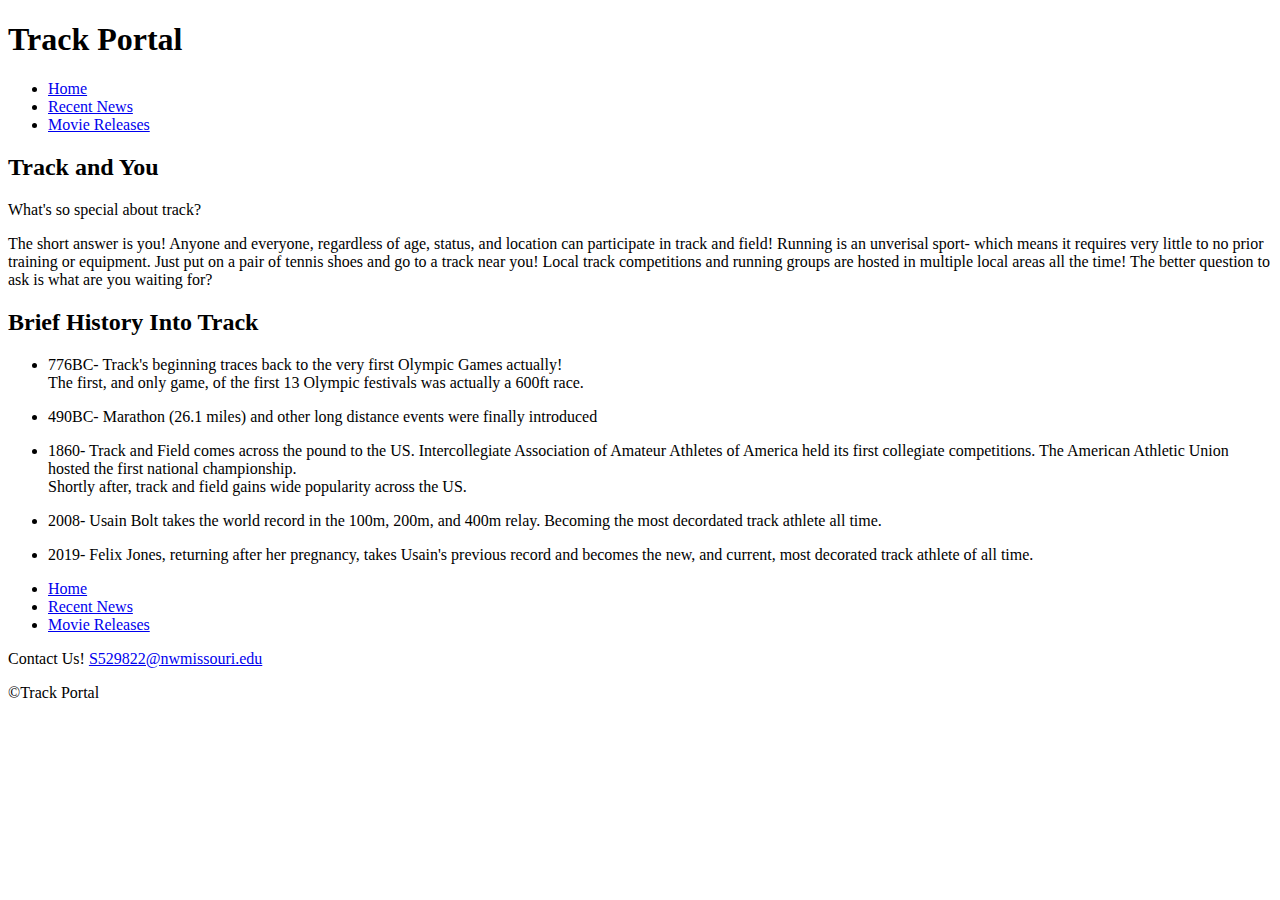
==== index.html @ 668c3383 "Constructed html content for all three pages" ====
<!DOCTYPE html>
<html>
    <head>
    
        <title>Welcome to Track Portal!</title>
        
        <!--
        <meta rel="stylesheet" href="...">  -->
    
    </head>
    <body>
    
        <!-- creates structual element to hold the header content (Website title, logo) -->
        <header>
            <h1>Track Portal</h1>
        </header>
        
        <!-- creates nav bar with image map reference that traverses to corresponding webpage -->
        <nav>
            <ul>
                <li><a href="index.html">Home</a></li>
                <li><a href="recentNews.html">Recent News</a></li>
                <li><a href="movieReleases.html">Movie Releases</a></li>
            </ul>
        </nav>
        
        <!-- holds the track and you section + history of track -->
        <main>
            
            <h2>Track and You</h2>
            <p id="homePageTrackAndYouQuestion">What's so special about track?</p>
            <p id="homePageTrackAndYouAnswer"><span id="firstSentenceOfAnswer">The short answer is you!</span> Anyone and everyone, regardless of age, status, and location 
            can participate in track and field! Running is an unverisal sport- which means it requires very little to no prior training or equipment. Just put on a pair of tennis shoes and go to a track near you! Local track competitions and running groups are hosted in multiple local areas all the time! The better question to ask is what are you waiting for? </p>
        
            <h2>Brief History Into Track</h2>
            <ul>
                <li><p>776BC- Track's beginning traces back to the very first Olympic Games actually!<br>
                    The first, and only game, of the first 13 Olympic festivals was actually a 600ft race.</p></li>
                <li><p>490BC- Marathon (26.1 miles) and other long distance events were finally introduced</p></li>
                <li><p>1860- Track and Field comes across the pound to the US. Intercollegiate Association of Amateur Athletes of America held its first collegiate competitions. The American Athletic Union hosted the first national championship.<br>
                    Shortly after, track and field gains wide popularity across the US.</p></li>
                <li><p>2008- Usain Bolt takes the world record in the 100m, 200m, and 400m relay. Becoming the most decordated track athlete all time.</p></li>
                <li><p>2019- Felix Jones, returning after her pregnancy, takes Usain's previous record and becomes the new, and current, most decorated track athlete of all time.</p></li>
            </ul>
        
        </main>
        
        <!-- creates nav bar on bottom of page for ease navigation (non-graphical) -->
        <nav>
            <ul>
                <li><a href="index.html">Home</a></li>
                <li><a href="recentNews.html">Recent News</a></li>
                <li><a href="movieReleases.html">Movie Releases</a></li>
            </ul>
        </nav>
    
        <!-- creates structual element to hold the footer content (Copy right name, contact us) -->
        <footer>
            <p>Contact Us! <a href="mailto:s529822@nwmissouri.edu">S529822@nwmissouri.edu</a></p>
            <p>&copy;Track Portal</p>
        </footer>
    
    </body>
</html>
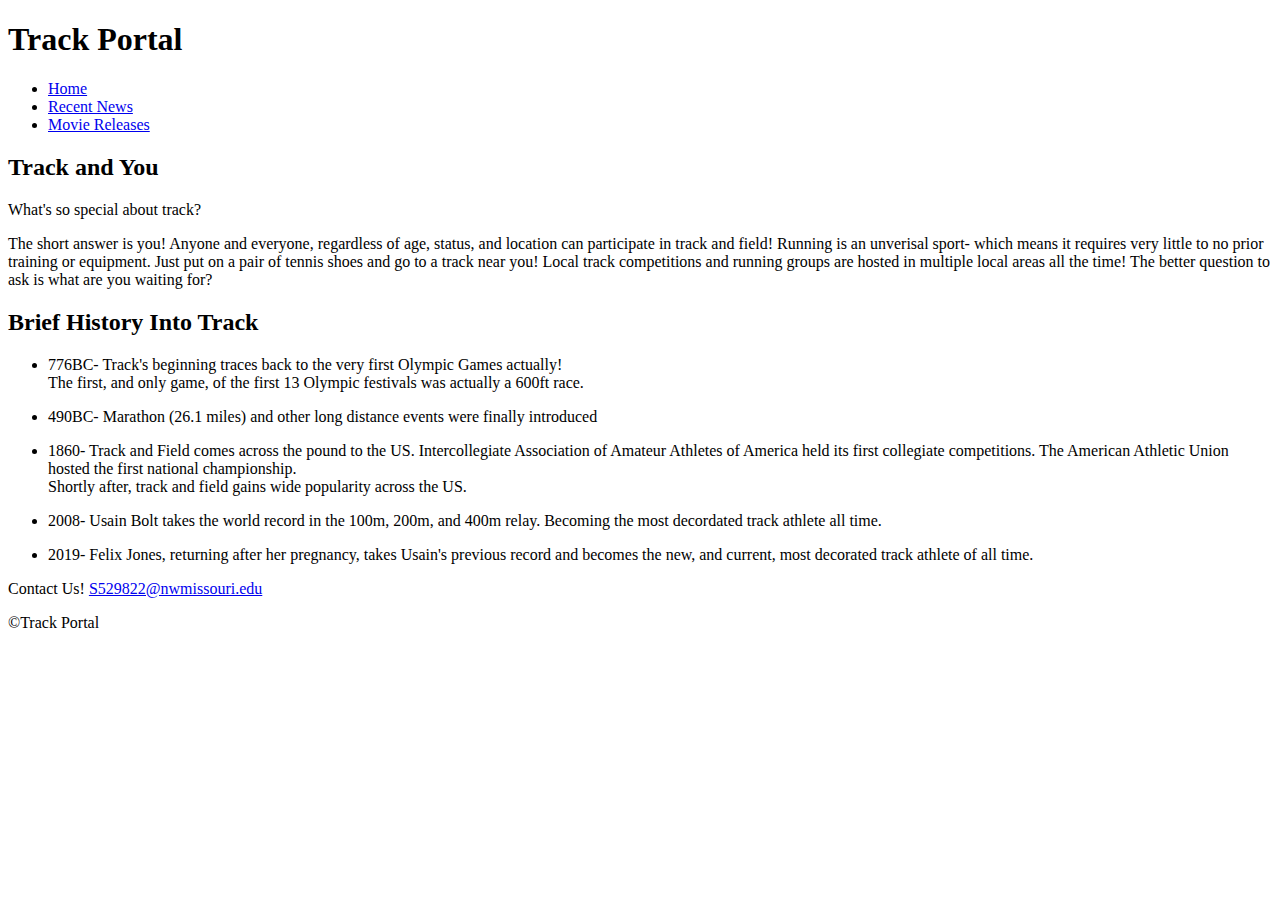
==== commit 4808c19e: "Commented out nav bar" ====
--- a/index.html
+++ b/index.html
@@ -45,14 +45,14 @@
         
         </main>
         
-        <!-- creates nav bar on bottom of page for ease navigation (non-graphical) -->
+        <!-- creates nav bar on bottom of page for ease navigation (non-graphical) 
         <nav>
             <ul>
                 <li><a href="index.html">Home</a></li>
                 <li><a href="recentNews.html">Recent News</a></li>
                 <li><a href="movieReleases.html">Movie Releases</a></li>
             </ul>
-        </nav>
+        </nav> -->
     
         <!-- creates structual element to hold the footer content (Copy right name, contact us) -->
         <footer>
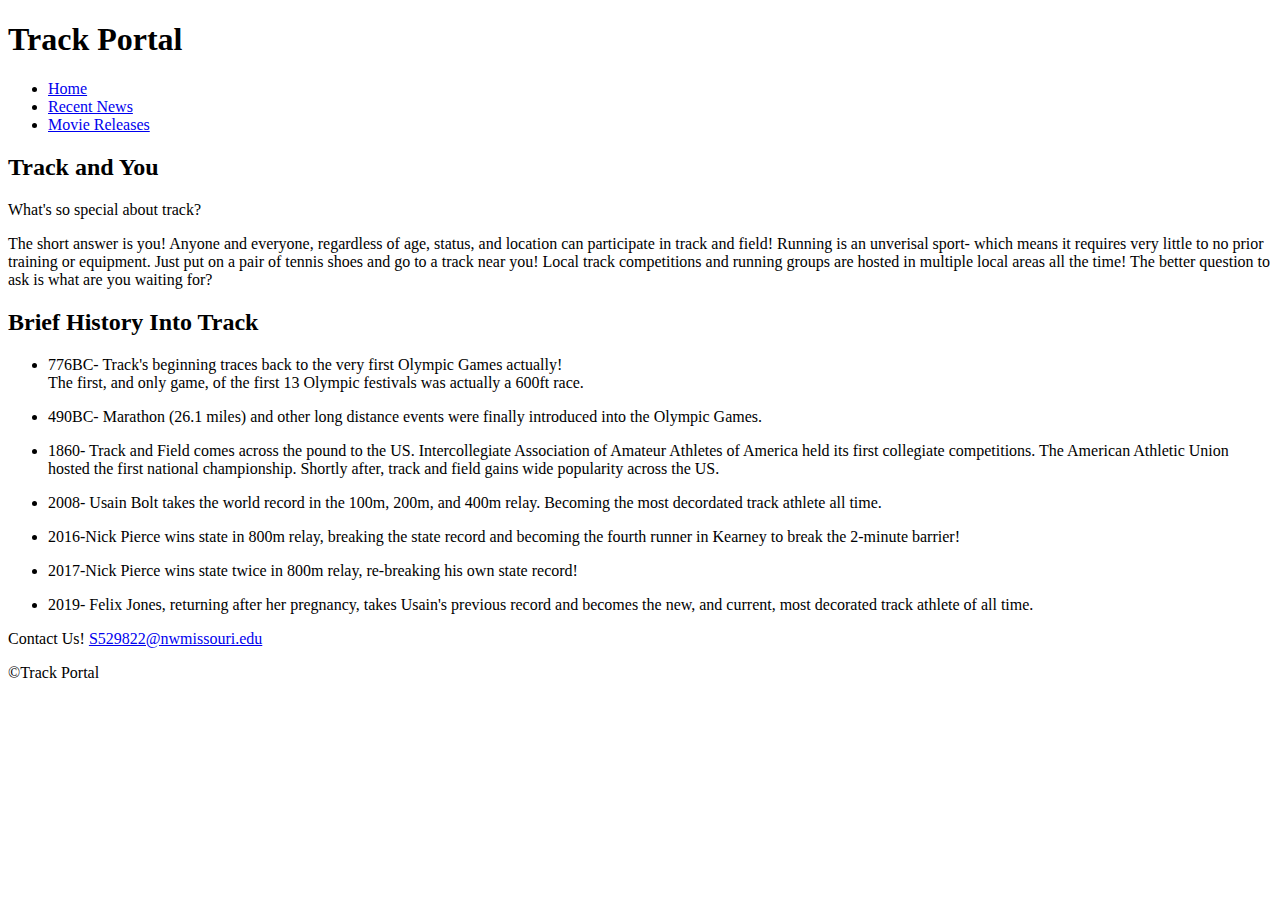
==== commit 64512854: "Append spans to apply stylings on time stamps and give myself some recognition" ====
--- a/index.html
+++ b/index.html
@@ -34,12 +34,13 @@
         
             <h2>Brief History Into Track</h2>
             <ul>
-                <li><p>776BC- Track's beginning traces back to the very first Olympic Games actually!<br>
+                <li><p><span id="dateTimeStamp">776BC-</span> Track's beginning traces back to the very first Olympic Games actually!<br>
                     The first, and only game, of the first 13 Olympic festivals was actually a 600ft race.</p></li>
-                <li><p>490BC- Marathon (26.1 miles) and other long distance events were finally introduced</p></li>
-                <li><p>1860- Track and Field comes across the pound to the US. Intercollegiate Association of Amateur Athletes of America held its first collegiate competitions. The American Athletic Union hosted the first national championship.<br>
-                    Shortly after, track and field gains wide popularity across the US.</p></li>
-                <li><p>2008- Usain Bolt takes the world record in the 100m, 200m, and 400m relay. Becoming the most decordated track athlete all time.</p></li>
+                <li><p><span id="dateTimeStamp">490BC-</span> Marathon (26.1 miles) and other long distance events were finally introduced into the Olympic Games.</p></li>
+                <li><p><span id="dateTimeStamp">1860-</span> Track and Field comes across the pound to the US. Intercollegiate Association of Amateur Athletes of America held its first collegiate competitions. The American Athletic Union hosted the first national championship. Shortly after, track and field gains wide popularity across the US.</p></li>
+                <li><p><span id="dateTimeStamp">2008-</span> Usain Bolt takes the world record in the 100m, 200m, and 400m relay. Becoming the most decordated track athlete all time.</p></li>
+                <li><p><span id="dateTimeStamp">2016-</span>Nick Pierce wins state in 800m relay, breaking the state record and becoming the fourth runner in Kearney to break the 2-minute barrier!</p></li>
+                <li><p><span id="dateTimeStamp">2017-</span>Nick Pierce wins state twice in 800m relay, re-breaking his own state record!</p></li>
                 <li><p>2019- Felix Jones, returning after her pregnancy, takes Usain's previous record and becomes the new, and current, most decorated track athlete of all time.</p></li>
             </ul>
         
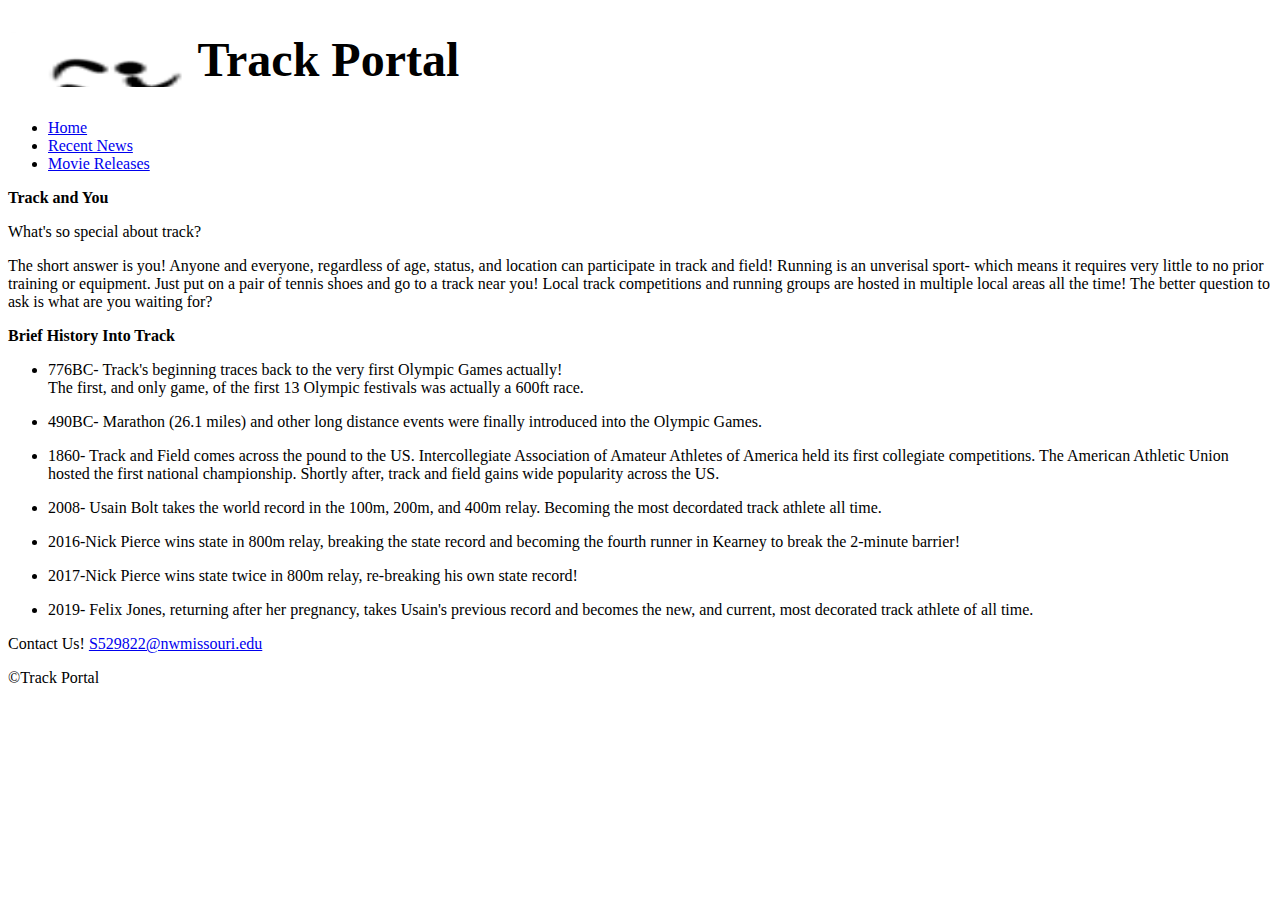
==== commit 4622ea0b: "Created style sheet and amended font family defualts + header" ====
--- a/index.html
+++ b/index.html
@@ -4,62 +4,68 @@
     
         <title>Welcome to Track Portal!</title>
         
-        <!--
-        <meta rel="stylesheet" href="...">  -->
+        
+        <link rel="stylesheet" href="styles.css">
+        <link rel="icon" href="trackHeaderSymbolMap.png" type="image/ico">
+        
+        <meta charset="utf-8">
     
     </head>
     <body>
     
-        <!-- creates structual element to hold the header content (Website title, logo) -->
-        <header>
-            <h1>Track Portal</h1>
-        </header>
+        <!-- wrapper to confide the length of the content w/ respect to the container -->
+        <div id="wrapper">
         
-        <!-- creates nav bar with image map reference that traverses to corresponding webpage -->
-        <nav>
-            <ul>
-                <li><a href="index.html">Home</a></li>
-                <li><a href="recentNews.html">Recent News</a></li>
-                <li><a href="movieReleases.html">Movie Releases</a></li>
-            </ul>
-        </nav>
-        
-        <!-- holds the track and you section + history of track -->
-        <main>
-            
-            <h2>Track and You</h2>
-            <p id="homePageTrackAndYouQuestion">What's so special about track?</p>
-            <p id="homePageTrackAndYouAnswer"><span id="firstSentenceOfAnswer">The short answer is you!</span> Anyone and everyone, regardless of age, status, and location 
-            can participate in track and field! Running is an unverisal sport- which means it requires very little to no prior training or equipment. Just put on a pair of tennis shoes and go to a track near you! Local track competitions and running groups are hosted in multiple local areas all the time! The better question to ask is what are you waiting for? </p>
-        
-            <h2>Brief History Into Track</h2>
-            <ul>
-                <li><p><span id="dateTimeStamp">776BC-</span> Track's beginning traces back to the very first Olympic Games actually!<br>
-                    The first, and only game, of the first 13 Olympic festivals was actually a 600ft race.</p></li>
-                <li><p><span id="dateTimeStamp">490BC-</span> Marathon (26.1 miles) and other long distance events were finally introduced into the Olympic Games.</p></li>
-                <li><p><span id="dateTimeStamp">1860-</span> Track and Field comes across the pound to the US. Intercollegiate Association of Amateur Athletes of America held its first collegiate competitions. The American Athletic Union hosted the first national championship. Shortly after, track and field gains wide popularity across the US.</p></li>
-                <li><p><span id="dateTimeStamp">2008-</span> Usain Bolt takes the world record in the 100m, 200m, and 400m relay. Becoming the most decordated track athlete all time.</p></li>
-                <li><p><span id="dateTimeStamp">2016-</span>Nick Pierce wins state in 800m relay, breaking the state record and becoming the fourth runner in Kearney to break the 2-minute barrier!</p></li>
-                <li><p><span id="dateTimeStamp">2017-</span>Nick Pierce wins state twice in 800m relay, re-breaking his own state record!</p></li>
-                <li><p>2019- Felix Jones, returning after her pregnancy, takes Usain's previous record and becomes the new, and current, most decorated track athlete of all time.</p></li>
-            </ul>
-        
-        </main>
-        
-        <!-- creates nav bar on bottom of page for ease navigation (non-graphical) 
-        <nav>
-            <ul>
-                <li><a href="index.html">Home</a></li>
-                <li><a href="recentNews.html">Recent News</a></li>
-                <li><a href="movieReleases.html">Movie Releases</a></li>
-            </ul>
-        </nav> -->
-    
-        <!-- creates structual element to hold the footer content (Copy right name, contact us) -->
-        <footer>
-            <p>Contact Us! <a href="mailto:s529822@nwmissouri.edu">S529822@nwmissouri.edu</a></p>
-            <p>&copy;Track Portal</p>
-        </footer>
-    
+            <!-- creates structual element to hold the header content (Website title, logo) -->
+            <header>
+                <h1>Track Portal</h1>
+            </header>
+
+            <!-- creates nav bar with image map reference that traverses to corresponding webpage -->
+            <nav id="topNavigation">
+                <ul>
+                    <li><a href="index.html">Home</a></li>
+                    <li><a href="recentNews.html">Recent News</a></li>
+                    <li><a href="movieReleases.html">Movie Releases</a></li>
+                </ul>
+            </nav>
+
+            <!-- holds the track and you section + history of track -->
+            <main>
+
+                <h2>Track and You</h2>
+                <p id="homePageTrackAndYouQuestion">What's so special about track?</p>
+                <p id="homePageTrackAndYouAnswer"><span id="firstSentenceOfAnswer">The short answer is you!</span> Anyone and everyone, regardless of age, status, and location 
+                can participate in track and field! Running is an unverisal sport- which means it requires very little to no prior training or equipment. Just put on a pair of tennis shoes and go to a track near you! Local track competitions and running groups are hosted in multiple local areas all the time! The better question to ask is what are you waiting for? </p>
+
+                <h2>Brief History Into Track</h2>
+                <ul>
+                    <li><p><span id="dateTimeStamp">776BC-</span> Track's beginning traces back to the very first Olympic Games actually!<br>
+                        The first, and only game, of the first 13 Olympic festivals was actually a 600ft race.</p></li>
+                    <li><p><span id="dateTimeStamp">490BC-</span> Marathon (26.1 miles) and other long distance events were finally introduced into the Olympic Games.</p></li>
+                    <li><p><span id="dateTimeStamp">1860-</span> Track and Field comes across the pound to the US. Intercollegiate Association of Amateur Athletes of America held its first collegiate competitions. The American Athletic Union hosted the first national championship. Shortly after, track and field gains wide popularity across the US.</p></li>
+                    <li><p><span id="dateTimeStamp">2008-</span> Usain Bolt takes the world record in the 100m, 200m, and 400m relay. Becoming the most decordated track athlete all time.</p></li>
+                    <li><p><span id="dateTimeStamp">2016-</span>Nick Pierce wins state in 800m relay, breaking the state record and becoming the fourth runner in Kearney to break the 2-minute barrier!</p></li>
+                    <li><p><span id="dateTimeStamp">2017-</span>Nick Pierce wins state twice in 800m relay, re-breaking his own state record!</p></li>
+                    <li><p>2019- Felix Jones, returning after her pregnancy, takes Usain's previous record and becomes the new, and current, most decorated track athlete of all time.</p></li>
+                </ul>
+
+            </main>
+
+            <!-- creates nav bar on bottom of page for ease navigation (non-graphical) 
+            <nav>
+                <ul>
+                    <li><a href="index.html">Home</a></li>
+                    <li><a href="recentNews.html">Recent News</a></li>
+                    <li><a href="movieReleases.html">Movie Releases</a></li>
+                </ul>
+            </nav> -->
+
+            <!-- creates structual element to hold the footer content (Copy right name, contact us) -->
+            <footer>
+                <p>Contact Us! <a href="mailto:s529822@nwmissouri.edu">S529822@nwmissouri.edu</a></p>
+                <p>&copy;Track Portal</p>
+            </footer>
+    </div>
     </body>
 </html>--- a/styles.css
+++ b/styles.css
@@ -0,0 +1,19 @@
+*{
+    font-family: "times new roman", verdana, sans-serif;
+    font-size: 1em;
+}
+
+header{
+    background-image: url(trachHeaderSmall.png);
+    background-attachment: fixed;
+    background-position: left center;
+    background-clip: border-box;
+    background-origin: border-box;
+    background-repeat: repeat-y;
+    background-size: 15% 10%;
+    
+    padding-left: 15%;
+    
+    font-size: 3em;
+    font-family: cursive;
+}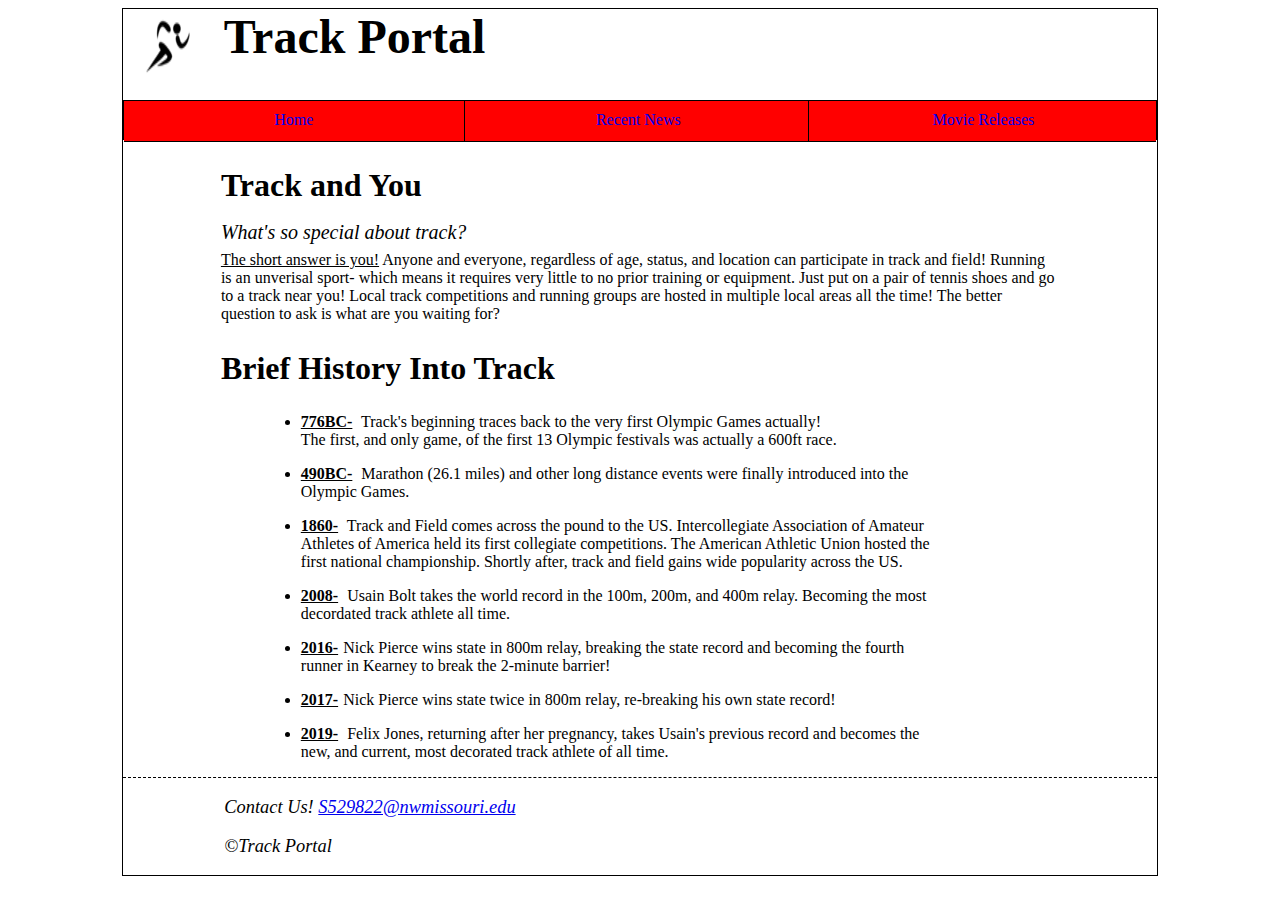
==== commit c35e0c8e: "Appended static content with styles" ====
--- a/index.html
+++ b/index.html
@@ -18,14 +18,15 @@
         
             <!-- creates structual element to hold the header content (Website title, logo) -->
             <header>
+                <img src="trachHeaderSmall.png" alt="track portal logo">
                 <h1>Track Portal</h1>
             </header>
 
             <!-- creates nav bar with image map reference that traverses to corresponding webpage -->
             <nav id="topNavigation">
                 <ul>
-                    <li><a href="index.html">Home</a></li>
-                    <li><a href="recentNews.html">Recent News</a></li>
+                    <li class="borderRight"><a href="index.html">Home</a></li>
+                    <li class="borderRight"><a href="recentNews.html">Recent News</a></li>
                     <li><a href="movieReleases.html">Movie Releases</a></li>
                 </ul>
             </nav>
@@ -47,7 +48,7 @@
                     <li><p><span id="dateTimeStamp">2008-</span> Usain Bolt takes the world record in the 100m, 200m, and 400m relay. Becoming the most decordated track athlete all time.</p></li>
                     <li><p><span id="dateTimeStamp">2016-</span>Nick Pierce wins state in 800m relay, breaking the state record and becoming the fourth runner in Kearney to break the 2-minute barrier!</p></li>
                     <li><p><span id="dateTimeStamp">2017-</span>Nick Pierce wins state twice in 800m relay, re-breaking his own state record!</p></li>
-                    <li><p>2019- Felix Jones, returning after her pregnancy, takes Usain's previous record and becomes the new, and current, most decorated track athlete of all time.</p></li>
+                    <li><p><span id="dateTimeStamp">2019-</span> Felix Jones, returning after her pregnancy, takes Usain's previous record and becomes the new, and current, most decorated track athlete of all time.</p></li>
                 </ul>
 
             </main>
--- a/styles.css
+++ b/styles.css
@@ -1,19 +1,190 @@
 *{
     font-family: "times new roman", verdana, sans-serif;
     font-size: 1em;
+    box-sizing: border-box;
+    width: 90%;
+    margin-left: auto;
+    margin-right: auto;
+}
+
+body{
+    width: 100%;
+    height: 100%;
+}
+
+#wrapper{
+    height: 90%;
+    width: 90%;
+    
+    border: thin solid black;
 }
 
 header{
-    background-image: url(trachHeaderSmall.png);
-    background-attachment: fixed;
-    background-position: left center;
-    background-clip: border-box;
-    background-origin: border-box;
-    background-repeat: repeat-y;
-    background-size: 15% 10%;
-    
-    padding-left: 15%;
+    height: 75px;
+    width: 100%;
     
     font-size: 3em;
     font-family: cursive;
+    
+    margin-bottom: 0;
+    border-radius: 3px;
+}
+
+header img{
+    width: 50px;
+    height: 100%;
+    float: left;
+    margin-left: 20px;
+}
+
+header h1{
+    height: 100%;
+    width: auto;
+    margin-top: 0;
+    margin-bottom: 0;
+    margin-left: 3%;
+
+}
+
+header img, header h1{
+    padding: 0;
+    display: inline-block;
+}
+
+nav{
+    width: 99.94%;
+    height: 40px;
+    
+    background-color: blue;
+    margin-left: auto;
+    margin-right: auto;
+    padding: 0;
+    border-left: 1px solid black;
+    border-right: 1px solid black;
+}
+
+nav ul{
+    padding: 0;
+    background-color: red;
+    width: 100%;
+    border-top: thin solid black;
+    border-bottom: thin solid black;
+}
+
+nav ul li{
+    height: 2.5em;
+    width: 33%;
+    display: inline-block;
+    
+    margin-left: 0;
+    margin-right: 0;
+    
+    margin-top: auto;
+    margin-bottom: auto;
+    
+    padding: 0;
+    
+    list-style-type: none;
+    text-align: center;
+
+}
+
+nav ul li a{
+   
+    text-decoration: none;
+    
+    margin: 0;
+    padding: 0;
+    
+    position: relative;
+    top: 10px;
+}
+
+h2{
+    font-size: 2em;
+}
+
+#homePageTrackAndYouQuestion{
+    font-style: italic;
+    font-weight: 500;
+    font-size: 1.25em;
+    margin-bottom: 0;
+}
+
+#homePageTrackAndYouQuestion{
+    line-height: 5px;
+}
+
+#firstSentenceOfAnswer{
+    font-weight: 500;
+    text-decoration: underline;
+}
+
+#dateTimeStamp{
+    font-weight: bold;
+    text-decoration: underline;
+    margin-right: 5px;
+}
+
+main ul li p{
+    margin-left: 0;
+}
+
+footer{
+    width: 100%;
+    margin-top: 15px;
+    font-style: italic;
+    font-size: 1.15em;
+    padding: 0;
+    font-family: Verdana;
+    border-top: thin dashed black;  
+}
+
+footer p{
+    position: relative;
+    left: 50px;
+}
+
+.borderRight{
+    border-right: thin solid black;
+}
+
+.contentList{
+    height: 90%;
+    width: 100%;
+}
+
+.newsListItem, .movieListItem{
+    width: 100%;
+    height: 40%;
+    list-style-type: none;
+    overflow-y: hidden;
+    border: 2px groove black;
+}
+
+#overlapBorderRemedy{
+    border-top: none;
+    border-bottom: none;
+    border-left:  2px groove black;
+    border-right:  2px groove black;
+}
+
+.floatLeftMovieImage, .floatLeftNewsLogo{
+    width: 25%;
+    height: 125px;
+    float: left;
+    margin-right: 15px;
+    border-right: 1px solid black;
+}
+
+.contentList .newsListItem p, .contentList .movieListItem p{
+    width: 72%;
+    height: 95%;
+    overflow: hidden;
+    position: relative;
+    top: 3px;
+}
+
+#bottomNavigation{
+    display: none;
 }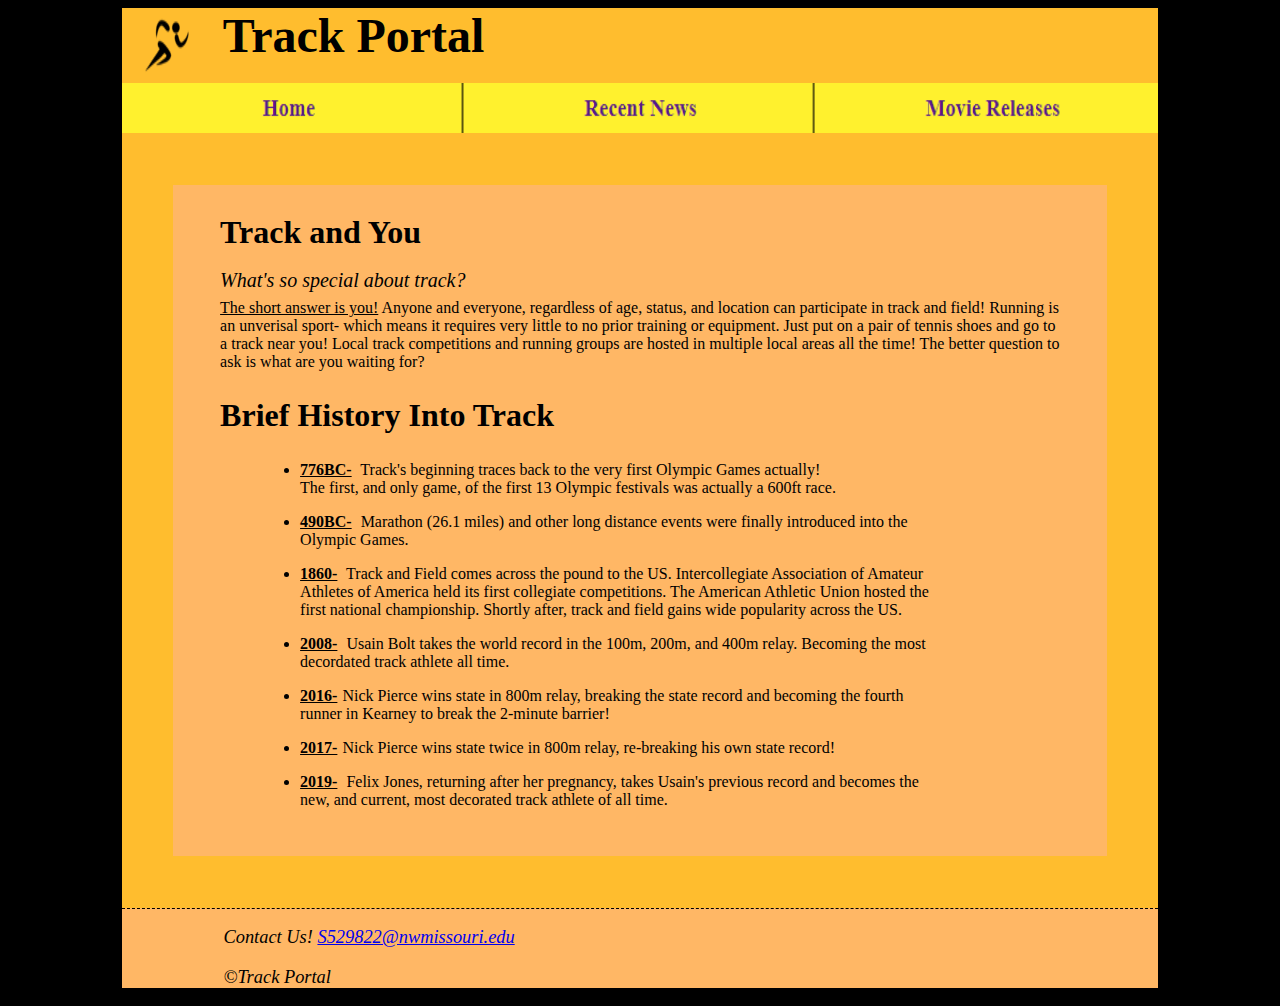
==== commit 7fb88ebc: "Appended media query, color, and image map" ====
--- a/index.html
+++ b/index.html
@@ -24,11 +24,12 @@
 
             <!-- creates nav bar with image map reference that traverses to corresponding webpage -->
             <nav id="topNavigation">
-                <ul>
-                    <li class="borderRight"><a href="index.html">Home</a></li>
-                    <li class="borderRight"><a href="recentNews.html">Recent News</a></li>
-                    <li><a href="movieReleases.html">Movie Releases</a></li>
-                </ul>
+                <img src="NavBarImageMap.png" alt="Nav Bar Image" id="navBarImageMap" usemap="#image_map">
+                <map name="image_map">
+                  <area alt="homeTag" title="homeTag" href="index.html" coords="-2,-180,318,-140" shape="rect">
+                  <area alt="recentNewsTag" title="recentNewsTag" href="recentNews.html" coords="319,-180,647,-140" shape="rect">
+                  <area alt="movieReleasesTag" title="movieReleasesTag" href="movieReleases.html" coords="648,-180,969,-140" shape="rect">
+                </map>
             </nav>
 
             <!-- holds the track and you section + history of track -->
--- a/styles.css
+++ b/styles.css
@@ -10,13 +10,14 @@
 body{
     width: 100%;
     height: 100%;
+    background-color: black;
 }
 
 #wrapper{
     height: 90%;
     width: 90%;
-    
-    border: thin solid black;
+    background-color: #ffbd2e;
+    
 }
 
 header{
@@ -53,51 +54,32 @@
 
 nav{
     width: 99.94%;
-    height: 40px;
-    
-    background-color: blue;
+    height: 50px;
+    
+    
     margin-left: auto;
     margin-right: auto;
     padding: 0;
-    border-left: 1px solid black;
-    border-right: 1px solid black;
-}
-
-nav ul{
-    padding: 0;
-    background-color: red;
-    width: 100%;
-    border-top: thin solid black;
-    border-bottom: thin solid black;
-}
-
-nav ul li{
-    height: 2.5em;
-    width: 33%;
-    display: inline-block;
-    
-    margin-left: 0;
-    margin-right: 0;
-    
-    margin-top: auto;
-    margin-bottom: auto;
-    
-    padding: 0;
-    
-    list-style-type: none;
-    text-align: center;
-
-}
-
-nav ul li a{
-   
-    text-decoration: none;
-    
-    margin: 0;
-    padding: 0;
-    
-    position: relative;
-    top: 10px;
+
+}
+
+#navBarImageMap{
+    width: 100%;
+    height: 100%;
+}
+
+main{
+    height: 100%;
+    position: relative;
+    margin-top: 5%;
+    margin-bottom: 5%;
+    padding-top: 3px;
+    padding-bottom: 3%;
+    
+}
+
+main, footer{
+    background-color: #ffb765;
 }
 
 h2{
@@ -151,7 +133,9 @@
 
 .contentList{
     height: 90%;
-    width: 100%;
+    width: 90%;
+    padding-left: 0;
+    
 }
 
 .newsListItem, .movieListItem{
@@ -187,4 +171,62 @@
 
 #bottomNavigation{
     display: none;
-}+}
+
+@media only screen 
+  and (min-device-width: 768px) 
+  and (max-device-width: 1024px)  {
+      
+      body{
+          background-color: white;
+      }
+      
+      footer{
+          padding-bottom: 15px;
+      }
+      
+      header{
+          padding-top: 15px;
+      }
+
+}
+
+/*
+
+wrapper { border: thin solid black; }
+nav ul{
+    padding: 0;
+    
+    width: 100%;
+
+}
+
+nav ul li{
+    height: 2.5em;
+    width: 33%;
+    display: inline-block;
+    
+    margin-left: 0;
+    margin-right: 0;
+    
+    margin-top: auto;
+    margin-bottom: auto;
+    
+    padding: 0;
+    
+    list-style-type: none;
+    text-align: center;
+
+}
+
+nav ul li a{
+   
+    text-decoration: none;
+    
+    margin: 0;
+    padding: 0;
+    
+    position: relative;
+    top: 10px;
+}
+*/